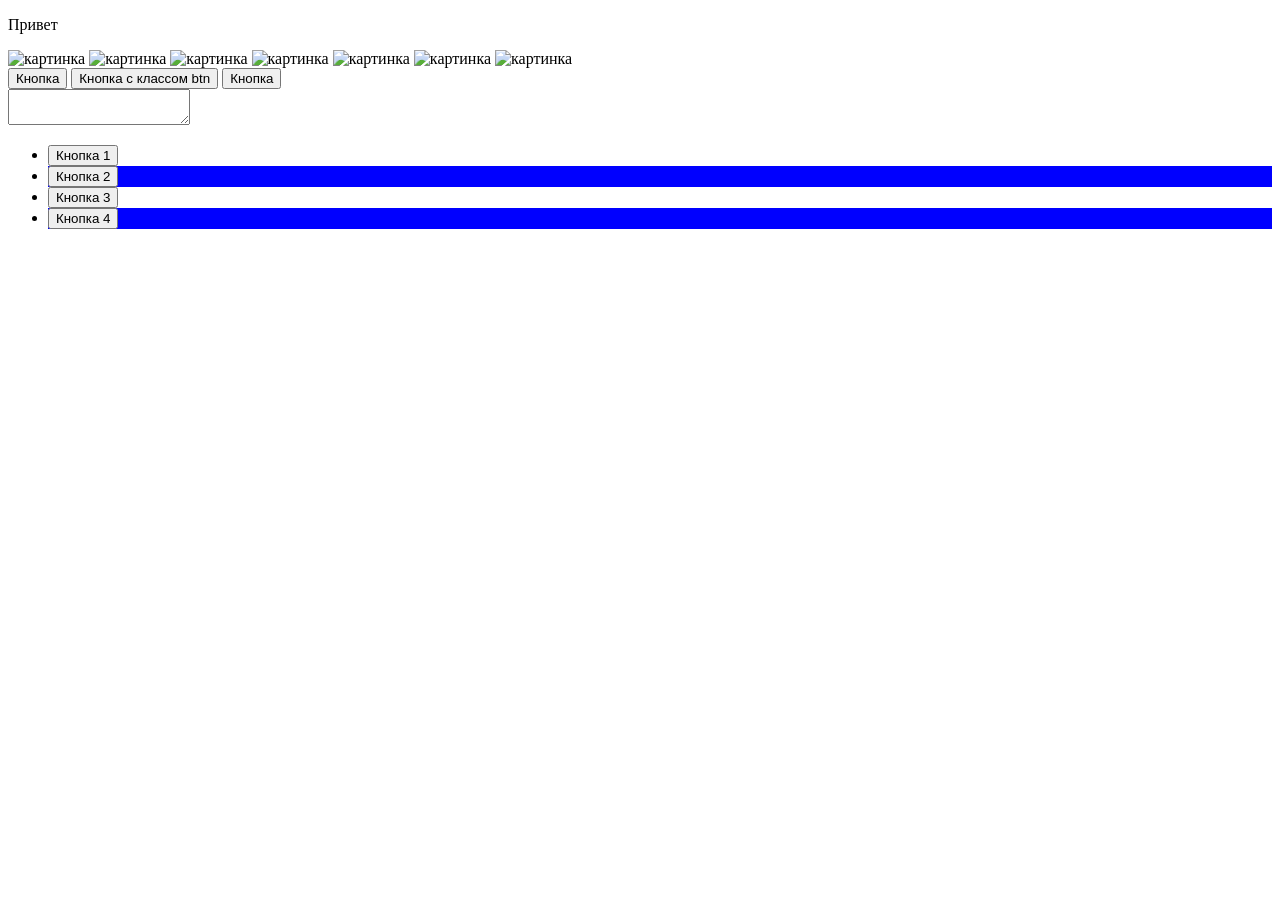
==== HomeWork8/index.html @ bbf874a4 "HomeWork8" ====
<!DOCTYPE html>
<html lang="en">
<head>
    <meta charset="UTF-8">
    <meta name="viewport" content="width=device-width, initial-scale=1.0">
    <title>Document</title>
</head>
<body>
    <p class="super_element">Привет</p>

    <img src="https://placeimg.com/50/50/animals" alt="картинка">
    <img src="https://placeimg.com/50/50/arch" alt="картинка">
    <img src="https://placeimg.com/50/50/nature" alt="картинка">
    <img src="https://placeimg.com/50/50/people" alt="картинка">
    <img src="https://placeimg.com/50/50/tech" alt="картинка">
    <img src="https://placeimg.com/50/50/tech/grayscale" alt="картинка">
    <img src="https://placeimg.com/50/50/tech/sepia" alt="картинка">
    
    <br>
    
    <button>Кнопка</button>
    <button class="super_element">Кнопка с классом btn</button>
    <button>Кнопка</button>
    
    <br>
    
    <textarea></textarea>
    
    <br>
    
    <ul>
      <li>
        <button>Кнопка 1</button>
      </li>
      <li>
        <button>Кнопка 2</button>
      </li>
      <li>
        <button>Кнопка 3</button>
      </li>
      <li>
        <button>Кнопка 4</button>
      </li>
    </ul>

<script src="./script.js"></script>
</body>
</html>
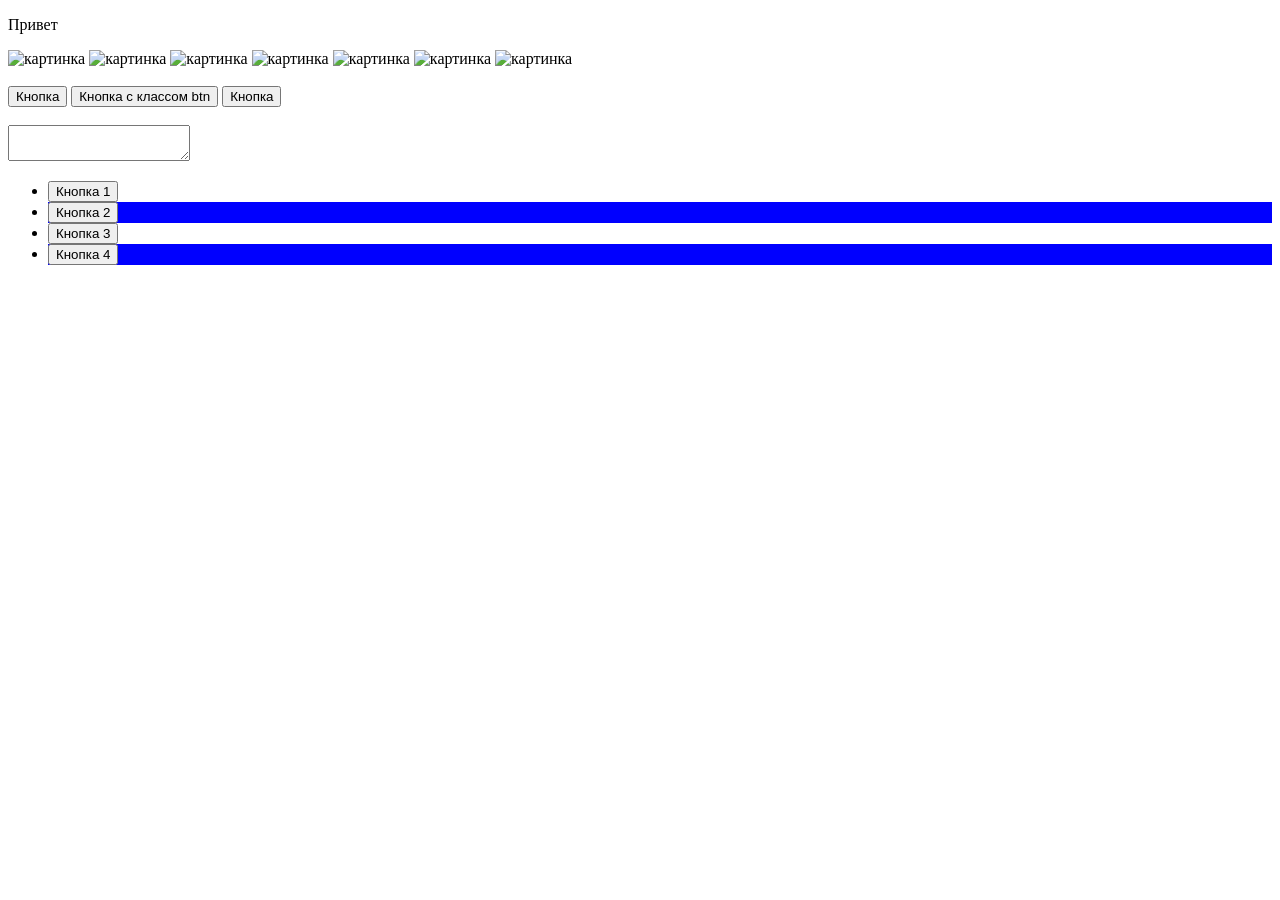
==== commit 476cc5e4: "HomeWork8" ====
--- a/HomeWork8/index.html
+++ b/HomeWork8/index.html
@@ -17,11 +17,13 @@
     <img src="https://placeimg.com/50/50/tech/sepia" alt="картинка">
     
     <br>
+    <br>
     
     <button>Кнопка</button>
     <button class="super_element">Кнопка с классом btn</button>
     <button>Кнопка</button>
     
+    <br>
     <br>
     
     <textarea></textarea>
